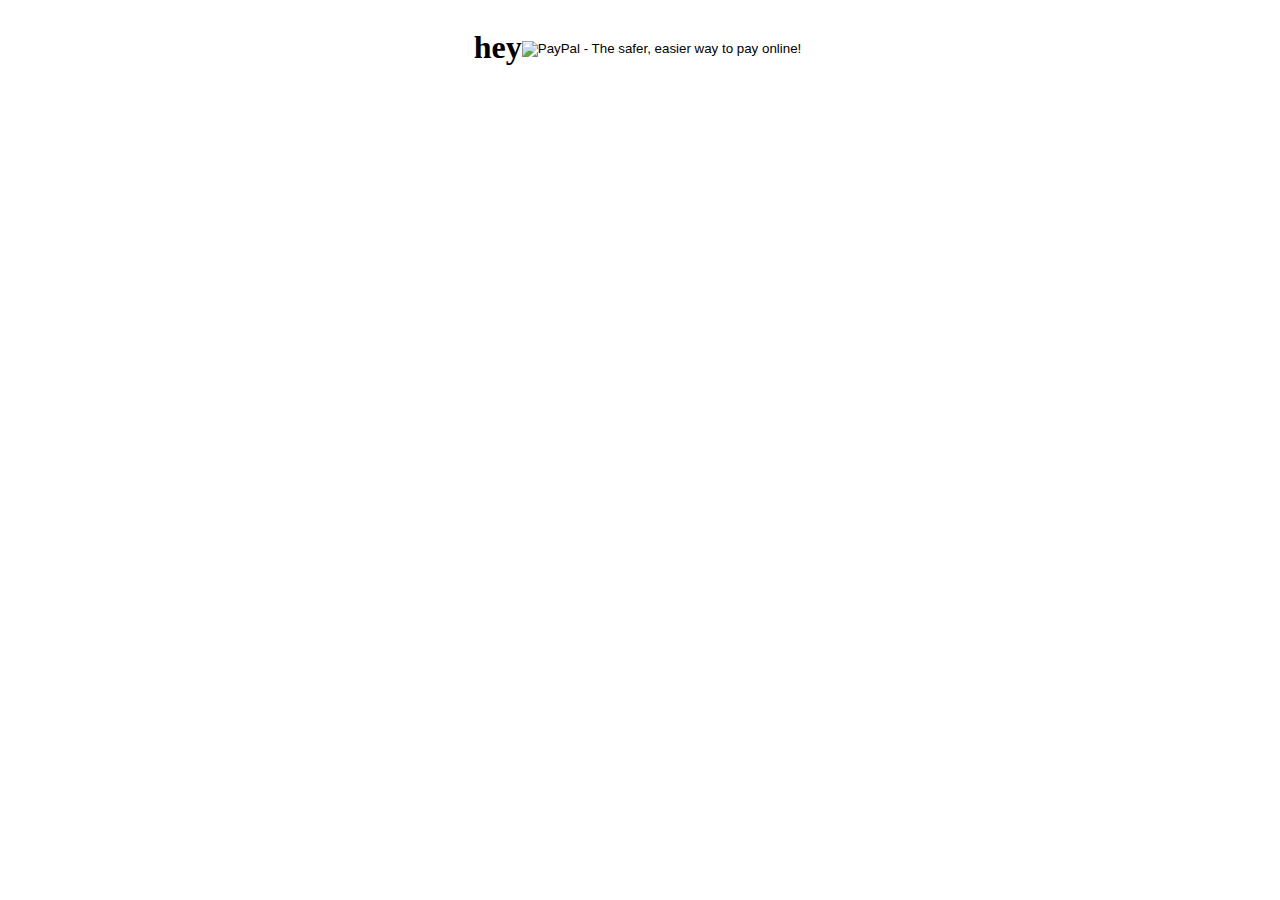
==== src/options/index.html @ 3b59b3bb "Cleared project" ====
<!DOCTYPE html>
<html>
    <head>
        <meta charset="utf-8">
        <title id="title">Settings</title>
        <link rel="stylesheet" href="css/main.css" media="screen">
    </head>
    <body>
      <div class="container">
        <h1> hey </h1>

        <form action="https://www.paypal.com/cgi-bin/webscr" method="post" target="_top">
          <input type="hidden" name="cmd" value="_s-xclick">
          <input type="hidden" name="hosted_button_id" value="PX2URVC37APEL">
          <input type="image" src="https://www.paypalobjects.com/en_US/i/btn/btn_donateCC_LG.gif" border="0" name="submit" alt="PayPal - The safer, easier way to pay online!">
          <img alt="" border="0" src="https://www.paypalobjects.com/en_US/i/scr/pixel.gif" width="1" height="1">
        </form>
      </div>
    </body>
</html>
---- src/options/css/main.css ----
html, body {
  padding: 0px;
}

.container {
  display: flex;
  align-items: center;
  justify-content: center;
}

.center {

}
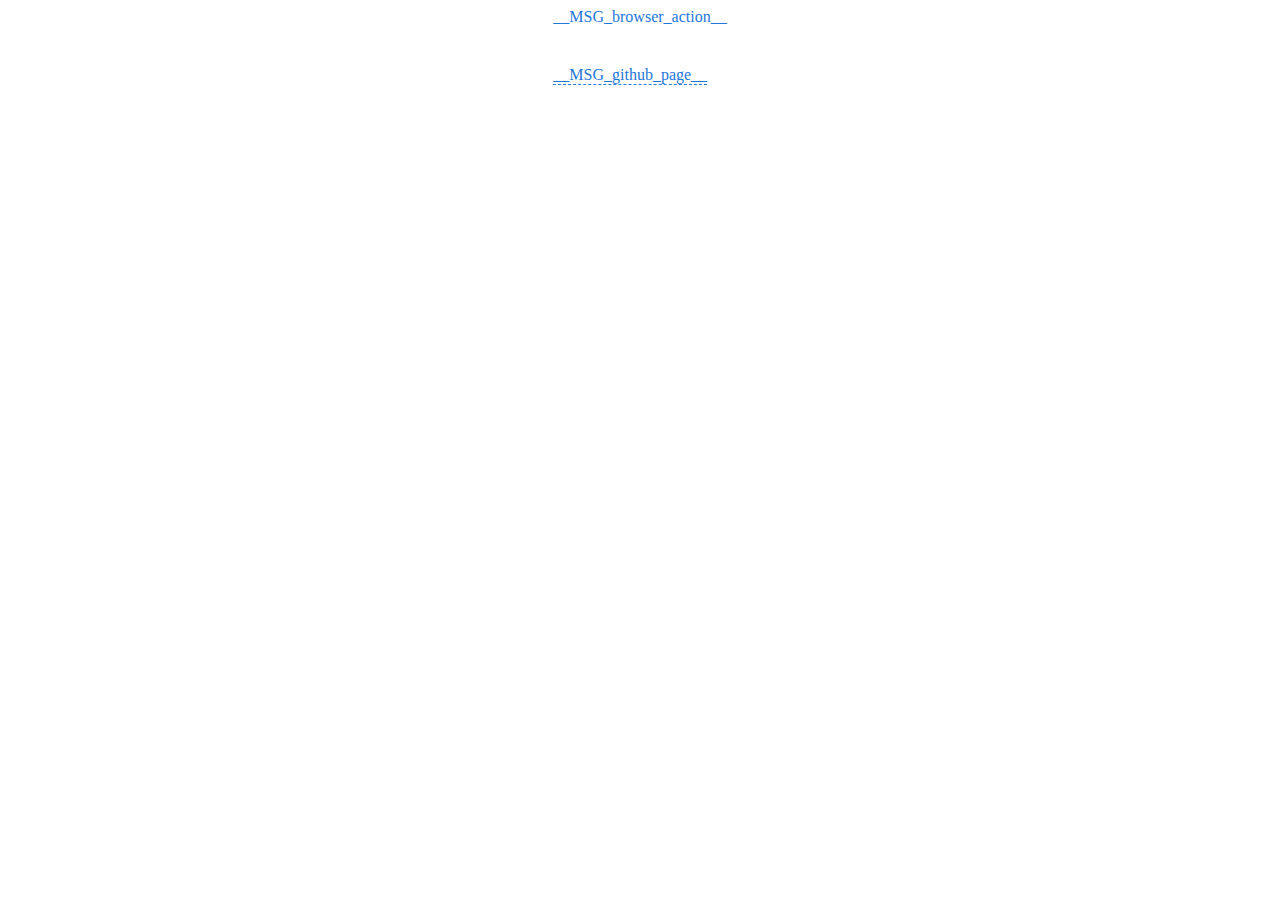
==== commit 84a2144b: "Removed donates, improved helpers, changes to localization" ====
--- a/src/options/index.html
+++ b/src/options/index.html
@@ -3,18 +3,18 @@
     <head>
         <meta charset="utf-8">
         <title id="title">Settings</title>
+        <link rel="stylesheet" href="css/constants.css" media="screen">
         <link rel="stylesheet" href="css/main.css" media="screen">
     </head>
     <body>
       <div class="container">
-        <h1> hey </h1>
+        <div class="main">
+          __MSG_browser_action__ <br>
 
-        <form action="https://www.paypal.com/cgi-bin/webscr" method="post" target="_top">
-          <input type="hidden" name="cmd" value="_s-xclick">
-          <input type="hidden" name="hosted_button_id" value="PX2URVC37APEL">
-          <input type="image" src="https://www.paypalobjects.com/en_US/i/btn/btn_donateCC_LG.gif" border="0" name="submit" alt="PayPal - The safer, easier way to pay online!">
-          <img alt="" border="0" src="https://www.paypalobjects.com/en_US/i/scr/pixel.gif" width="1" height="1">
-        </form>
+          <a class="profile" href="https://github.com/always-oles/ScrollIt">__MSG_github_page__</a>
+        </div>
       </div>
+
+      <script src="js/localize.js"></script>
     </body>
 </html>
--- a/src/options/css/constants.css
+++ b/src/options/css/constants.css
@@ -0,0 +1,10 @@
+body, a{
+  color: #1e76db;
+}
+
+.profile {
+  display: inline-block;
+  margin-top: 40px;
+  text-decoration: none;
+  border-bottom: 1px dashed #207ce5;
+}
